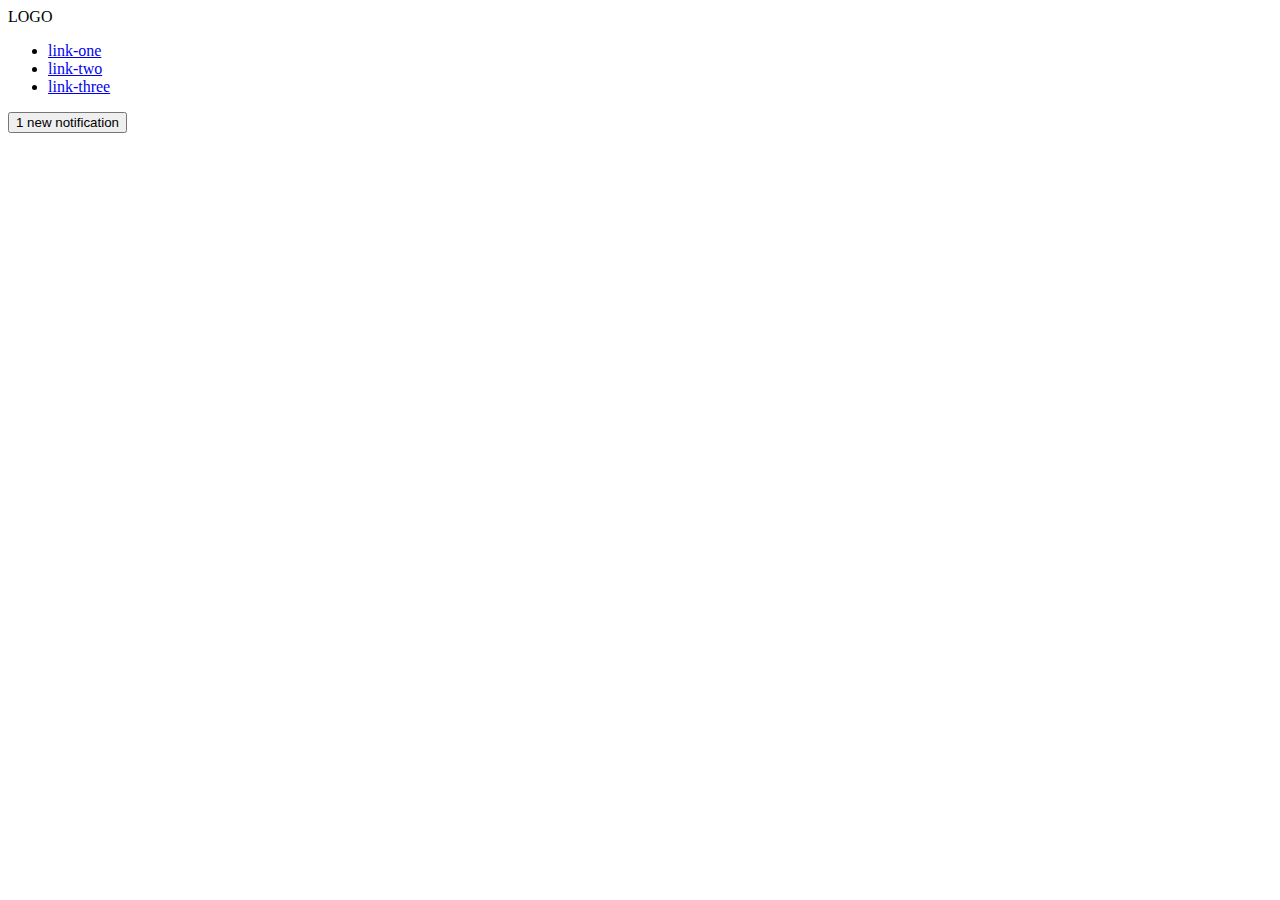
==== foundations/flex/03-flex-header-2/index.html @ f5b46d2f "Split the header into left-nav & right-nav" ====
<!DOCTYPE html>
<html lang="en">
  <head>
    <meta charset="UTF-8">
    <meta http-equiv="X-UA-Compatible" content="IE=edge">
    <meta name="viewport" content="width=device-width, initial-scale=1.0">
    <title>Flex Header 2</title>
    <link rel="stylesheet" href="style.css">
  </head>
  <body>
    <div class="header">
      <div class="left-nav">
        <div class="logo">
          LOGO
        </div>
        <ul class="links">
          <li><a href="https://google.com">link-one</a></li>
          <li><a href="https://google.com">link-two</a></li>
          <li class="push-right"><a href="https://google.com">link-three</a></li>
        </ul>
      </div>
      <div class="right-nav">
        <button class="notifications">
          1 new notification
        </button>
        <div class="profile-image"></div>
      </div>
      </div>
  </body>
</html>
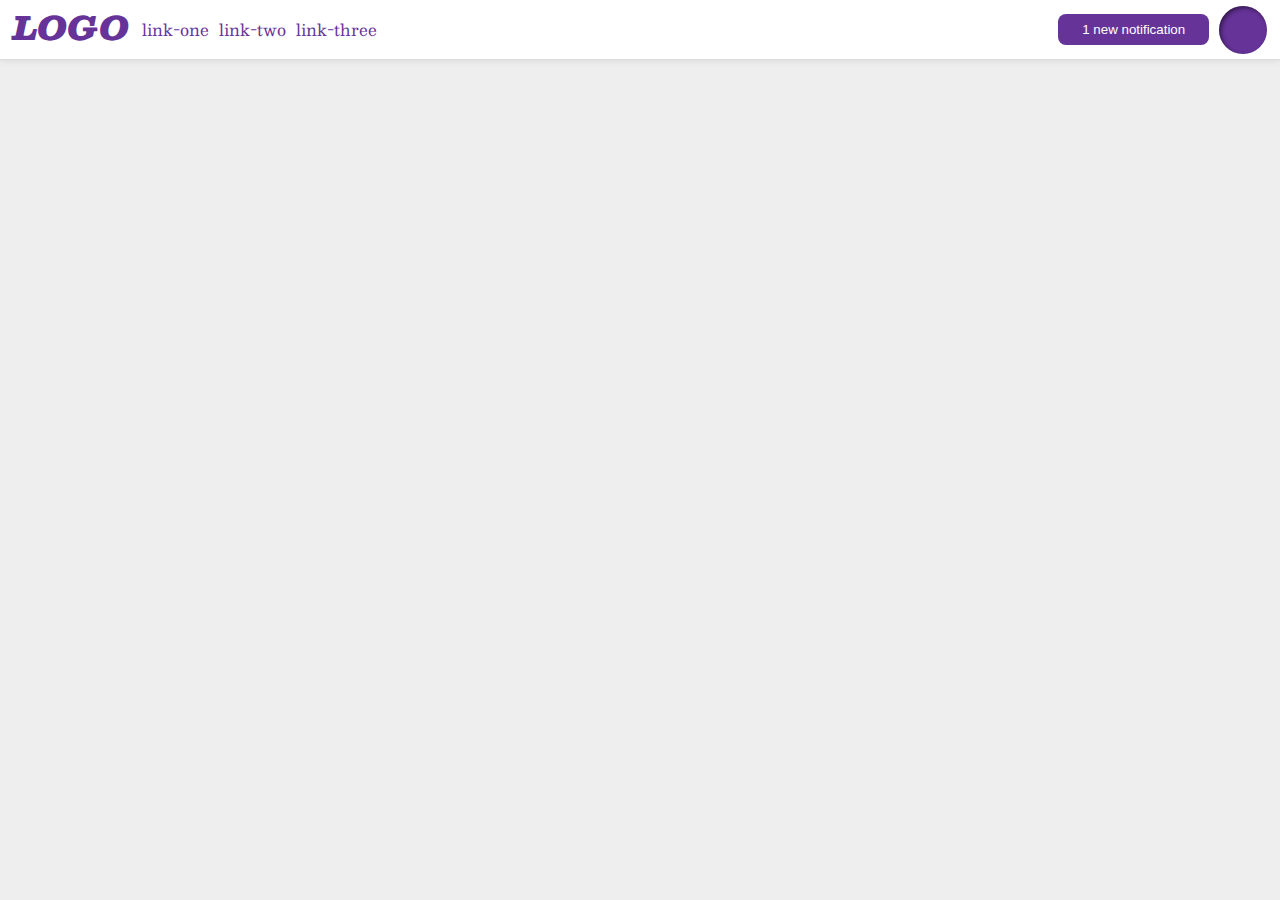
==== commit 276eab95: "Removed unused class" ====
--- a/foundations/flex/03-flex-header-2/index.html
+++ b/foundations/flex/03-flex-header-2/index.html
@@ -16,7 +16,7 @@
         <ul class="links">
           <li><a href="https://google.com">link-one</a></li>
           <li><a href="https://google.com">link-two</a></li>
-          <li class="push-right"><a href="https://google.com">link-three</a></li>
+          <li><a href="https://google.com">link-three</a></li>
         </ul>
       </div>
       <div class="right-nav">
--- a/foundations/flex/03-flex-header-2/style.css
+++ b/foundations/flex/03-flex-header-2/style.css
@@ -0,0 +1,67 @@
+/* this is some magical font-importing.  
+you'll learn about it later. */
+@import url('https://fonts.googleapis.com/css2?family=Besley:ital,wght@0,400;1,900&display=swap');
+
+body {
+  margin: 0;
+  background: #eee;
+  font-family: Besley, serif;
+}
+
+.header {
+  background: white;
+  border-bottom: 1px solid #ddd;
+  box-shadow: 0 0 8px rgba(0,0,0,.1);
+  display: flex;
+}
+
+.left-nav {
+  display: flex;
+  flex: 1 1 0;
+  padding: 0 0 0 1vw; /* to add space to the left of logo */
+}
+
+.right-nav {
+  display: flex;
+  gap: 10px;
+  align-items: center;
+  padding: 0 1vw 0 0; /* to add space to the right of profile picture */
+}
+
+.profile-image {
+  background: rebeccapurple;
+  box-shadow: inset 2px 2px 4px rgba(0,0,0,.5);
+  border-radius: 50%;
+  width: 48px;
+  height: 48px;
+}
+
+.logo {
+  color: rebeccapurple;
+  font-size: 32px;
+  font-weight: 900;
+  font-style: italic;
+}
+
+button {
+  border: none;
+  border-radius: 8px;
+  background: rebeccapurple;
+  color: white;
+  padding: 8px 24px;
+}
+
+a {
+  /* this removes the line under our links */
+  text-decoration: none;
+  color: rebeccapurple;
+}
+
+ul {
+  list-style-type: none;
+  display: flex;
+  justify-content: space-between;
+  gap: 10px;
+  padding-left: 1vw; /* when removed, it bricks the left-nav hahahaha */
+}
+
